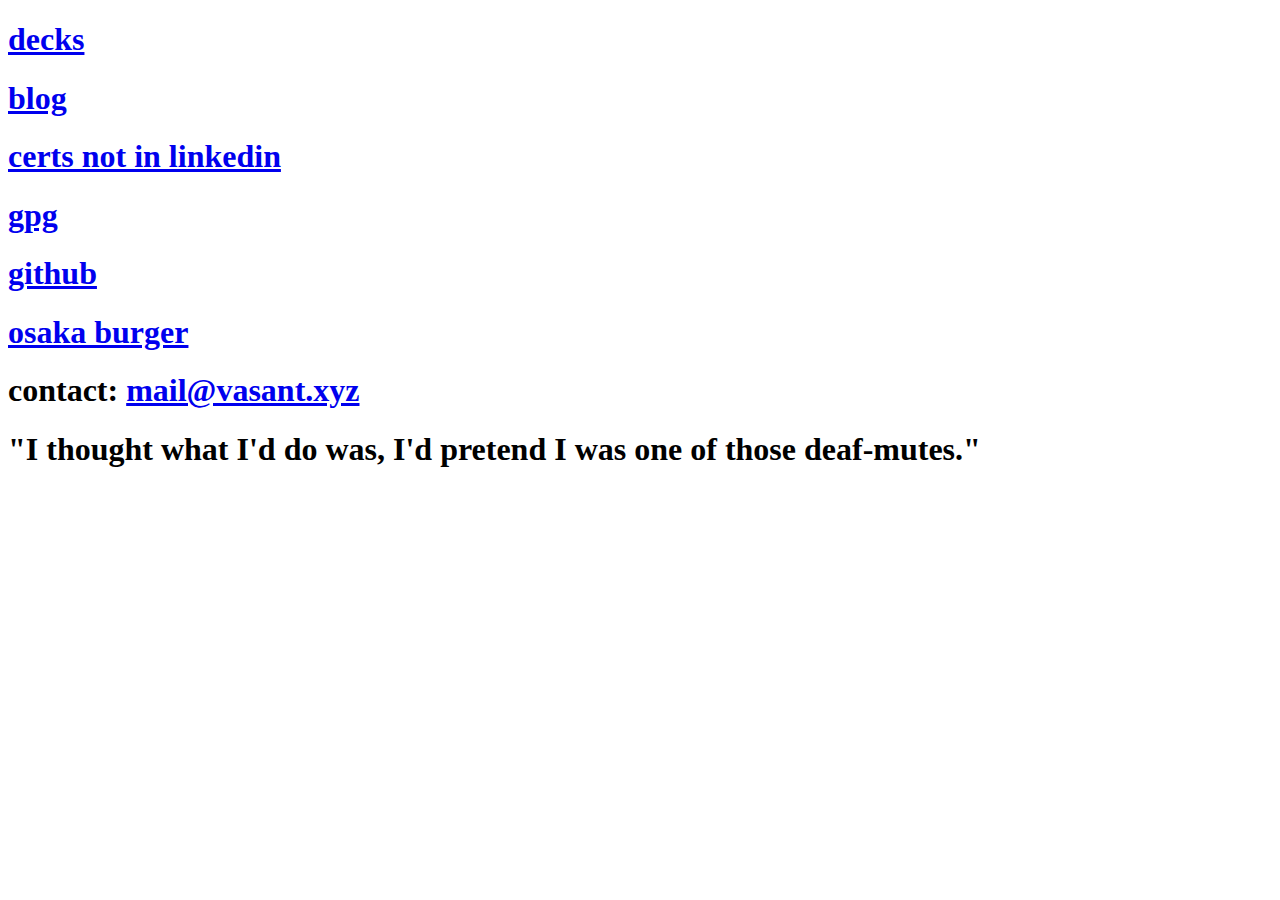
==== index.html @ 7d8c3b7f "add github" ====
<!DOCTYPE html>
<html lang="en">
  <head>
    <meta charset="UTF-8" />
    <meta http-equiv="X-UA-Compatible" content="IE=edge" />
    <meta name="viewport" content="width=device-width, initial-scale=1.0" />
    <title>pz // vasant dot xyz</title>
    <link
      rel="apple-touch-icon"
      sizes="180x180"
      href="/img/apple-touch-icon.png"
    />
    <link
      rel="icon"
      type="image/png"
      sizes="32x32"
      href="/img/favicon-32x32.png"
    />
    <link
      rel="icon"
      type="image/png"
      sizes="16x16"
      href="/img/favicon-16x16.png"
    />
    <link rel="manifest" href="img/site.webmanifest" />
  </head>
  <body>
  <h1><a href="decks/index.html">decks</a></h1>  
  <h1><a href="https://blog.vasant.xyz">blog</a></h1>
  <h1><a href="certs.html">certs not in linkedin</a></h1>
  <h1><a href="gpg.html">gpg</a></h1>
  <h1><a href="https://github.com/tsanva/">github</a></h1>
  <h1><a href="/img/osaka-burger.jpg">osaka burger</a></h1>
  <h1>contact: <a href = "mailto: mail@vasant.xyz">mail@vasant.xyz</a></h1>
  <h1>"I thought what I'd do was, I'd pretend I was one of those deaf-mutes."</h1>
</body>
</html>
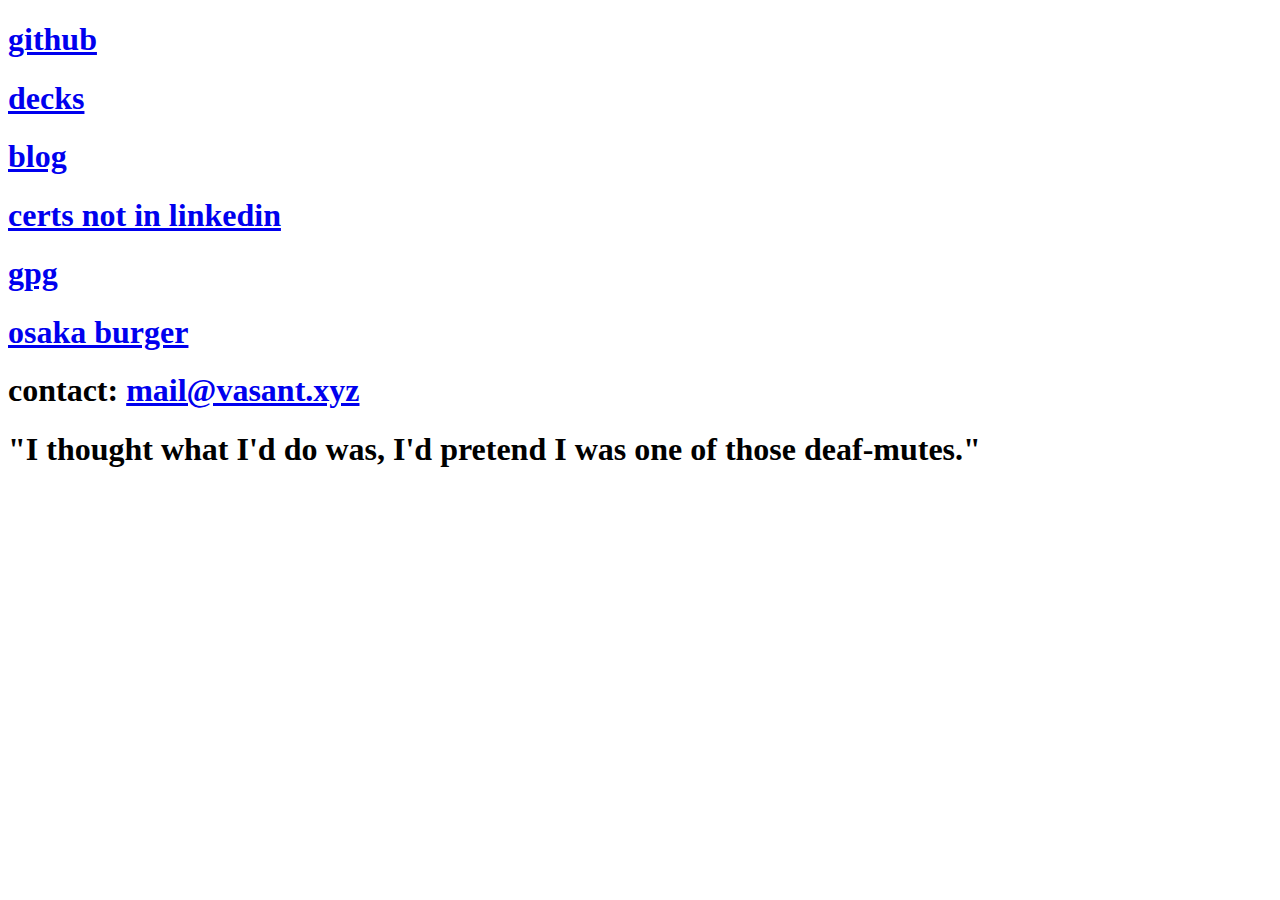
==== commit 67240cdb: "reorder" ====
--- a/index.html
+++ b/index.html
@@ -25,11 +25,11 @@
     <link rel="manifest" href="img/site.webmanifest" />
   </head>
   <body>
+  <h1><a href="https://github.com/tsanva/">github</a></h1>
   <h1><a href="decks/index.html">decks</a></h1>  
   <h1><a href="https://blog.vasant.xyz">blog</a></h1>
   <h1><a href="certs.html">certs not in linkedin</a></h1>
   <h1><a href="gpg.html">gpg</a></h1>
-  <h1><a href="https://github.com/tsanva/">github</a></h1>
   <h1><a href="/img/osaka-burger.jpg">osaka burger</a></h1>
   <h1>contact: <a href = "mailto: mail@vasant.xyz">mail@vasant.xyz</a></h1>
   <h1>"I thought what I'd do was, I'd pretend I was one of those deaf-mutes."</h1>
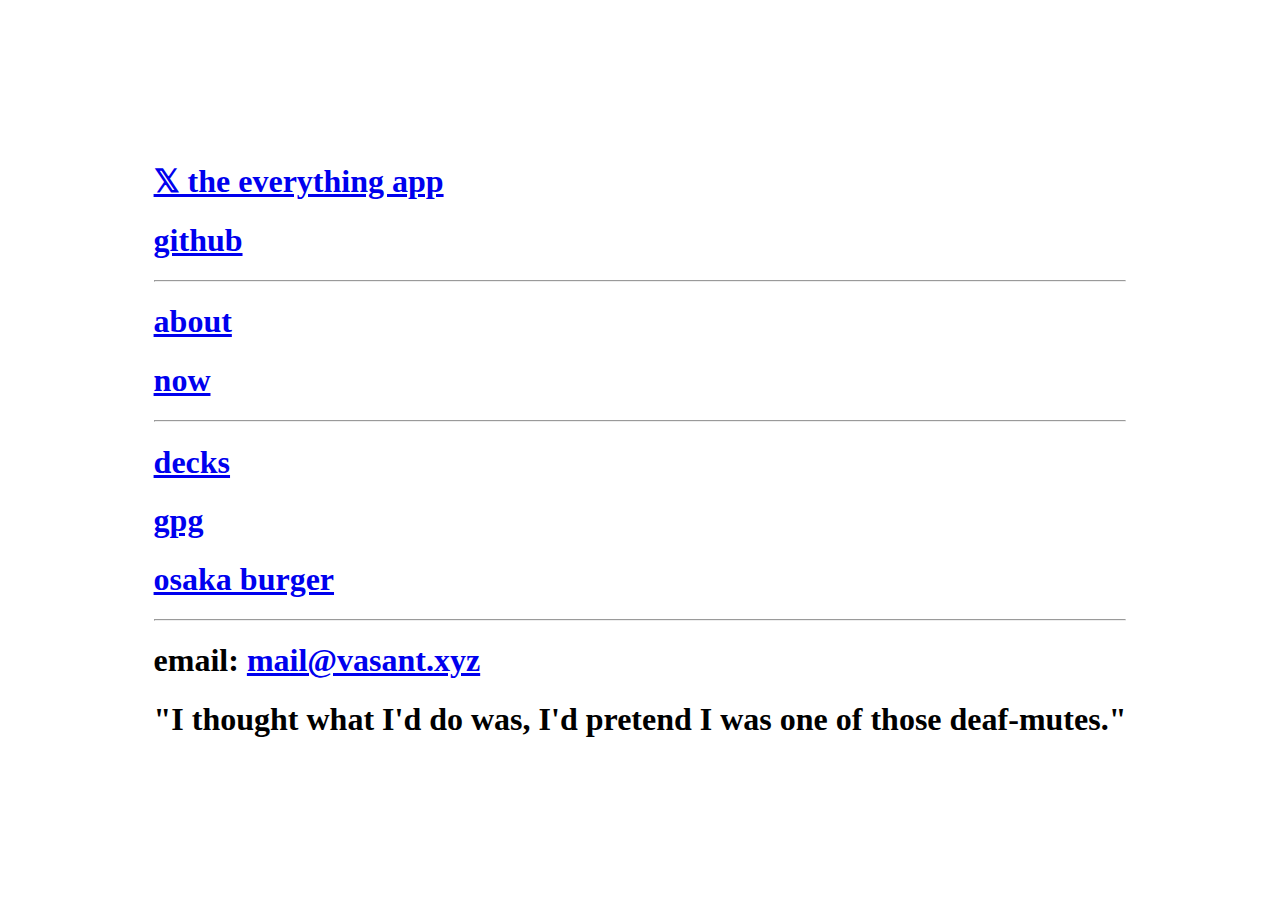
==== commit d2493a7f: "add about and now. add little css" ====
--- a/index.html
+++ b/index.html
@@ -1,37 +1,34 @@
 <!DOCTYPE html>
 <html lang="en">
-  <head>
-    <meta charset="UTF-8" />
-    <meta http-equiv="X-UA-Compatible" content="IE=edge" />
-    <meta name="viewport" content="width=device-width, initial-scale=1.0" />
-    <title>pz // vasant dot xyz</title>
-    <link
-      rel="apple-touch-icon"
-      sizes="180x180"
-      href="/img/apple-touch-icon.png"
-    />
-    <link
-      rel="icon"
-      type="image/png"
-      sizes="32x32"
-      href="/img/favicon-32x32.png"
-    />
-    <link
-      rel="icon"
-      type="image/png"
-      sizes="16x16"
-      href="/img/favicon-16x16.png"
-    />
-    <link rel="manifest" href="img/site.webmanifest" />
-  </head>
-  <body>
-  <h1><a href="https://github.com/tsanva/">github</a></h1>
-  <h1><a href="decks/index.html">decks</a></h1>  
-  <h1><a href="https://blog.vasant.xyz">blog</a></h1>
-  <h1><a href="certs.html">certs not in linkedin</a></h1>
-  <h1><a href="gpg.html">gpg</a></h1>
-  <h1><a href="/img/osaka-burger.jpg">osaka burger</a></h1>
-  <h1>contact: <a href = "mailto: mail@vasant.xyz">mail@vasant.xyz</a></h1>
-  <h1>"I thought what I'd do was, I'd pretend I was one of those deaf-mutes."</h1>
+
+<head>
+  <meta charset="UTF-8" />
+  <meta http-equiv="X-UA-Compatible" content="IE=edge" />
+  <meta name="viewport" content="width=device-width, initial-scale=1.0" />
+  <title>pz</title>
+  <link rel="apple-touch-icon" sizes="180x180" href="/img/apple-touch-icon.png" />
+  <link rel="icon" type="image/png" sizes="32x32" href="/img/favicon-32x32.png" />
+  <link rel="icon" type="image/png" sizes="16x16" href="/img/favicon-16x16.png" />
+  <link rel="manifest" href="img/site.webmanifest" />
+  <link rel="stylesheet" type="text/css" href="/css/styles.css">
+</head>
+
+<body>
+  <div class="content-box">
+    <h1><a href="https://x.com/tsanva/">𝕏 the everything app</a></h1>
+    <h1><a href="https://github.com/tsanva/">github</a></h1>
+    <hr>
+    <h1><a href="about.html">about</a></h1>
+    <h1><a href="now/">now</a></h1>
+    <hr>
+    <h1><a href="decks/">decks</a></h1>
+    <!-- <h1><a href="certs.html">certs not in linkedin</a></h1> -->
+    <h1><a href="gpg.html">gpg</a></h1>
+    <h1><a href="/img/osaka-burger.jpg">osaka burger</a></h1>
+    <hr>
+    <h1>email: <a href="mailto: mail@vasant.xyz">mail@vasant.xyz</a></h1>
+    <h1>"I thought what I'd do was, I'd pretend I was one of those deaf-mutes."</h1>
+  </div>
 </body>
-</html>
+
+</html>--- a/css/styles.css
+++ b/css/styles.css
@@ -0,0 +1,25 @@
+body {
+  display: flex;
+  flex-direction: column;
+  align-items: center;
+  justify-content: center;
+  min-height: 100vh;
+  margin: 0;
+}
+
+.content-box {
+  text-align: left;
+  min-width: 50%;
+  max-width: 100%;
+  padding: 20px;
+  box-sizing: border-box;
+}
+
+.content-image {
+  max-width: 100%;
+}
+
+* {
+  overflow-wrap: break-word;
+  word-wrap: break-word;
+}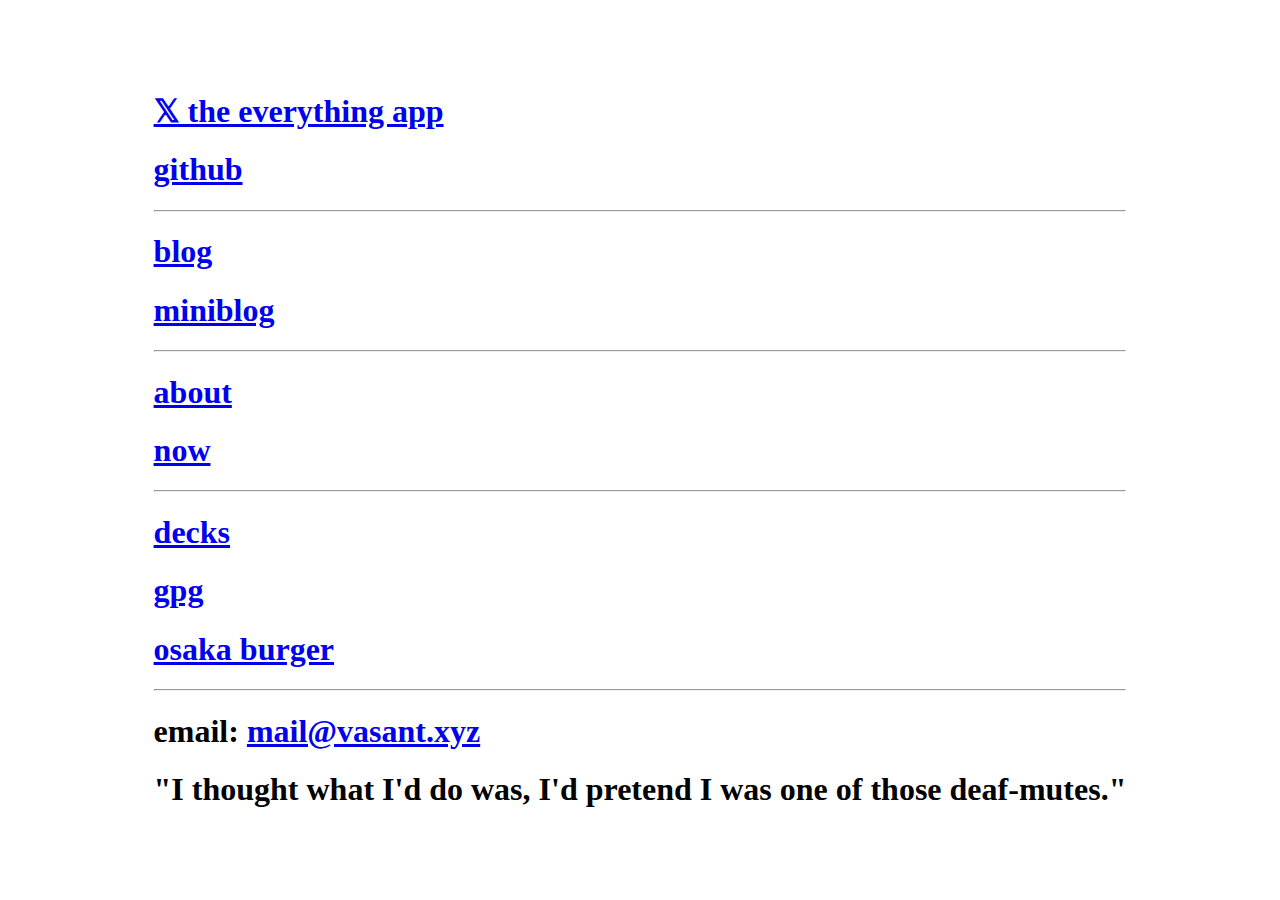
==== commit 4408d7fa: "add blog and miniblog. remove windows line ending. anchors tidying" ====
--- a/index.html
+++ b/index.html
@@ -5,7 +5,7 @@
   <meta charset="UTF-8" />
   <meta http-equiv="X-UA-Compatible" content="IE=edge" />
   <meta name="viewport" content="width=device-width, initial-scale=1.0" />
-  <title>pz</title>
+  <title>bag of bags</title>
   <link rel="apple-touch-icon" sizes="180x180" href="/img/apple-touch-icon.png" />
   <link rel="icon" type="image/png" sizes="32x32" href="/img/favicon-32x32.png" />
   <link rel="icon" type="image/png" sizes="16x16" href="/img/favicon-16x16.png" />
@@ -18,12 +18,15 @@
     <h1><a href="https://x.com/tsanva/">𝕏 the everything app</a></h1>
     <h1><a href="https://github.com/tsanva/">github</a></h1>
     <hr>
-    <h1><a href="about.html">about</a></h1>
-    <h1><a href="now/">now</a></h1>
+    <h1><a href="https://blog.vasant.xyz">blog</a></h1>
+    <h1><a href="https://streams.place/vasant">miniblog</a></h1>
+    <hr>
+    <h1><a href="about">about</a></h1>
+    <h1><a href="now">now</a></h1>
     <hr>
     <h1><a href="decks/">decks</a></h1>
     <!-- <h1><a href="certs.html">certs not in linkedin</a></h1> -->
-    <h1><a href="gpg.html">gpg</a></h1>
+    <h1><a href="gpg">gpg</a></h1>
     <h1><a href="/img/osaka-burger.jpg">osaka burger</a></h1>
     <hr>
     <h1>email: <a href="mailto: mail@vasant.xyz">mail@vasant.xyz</a></h1>
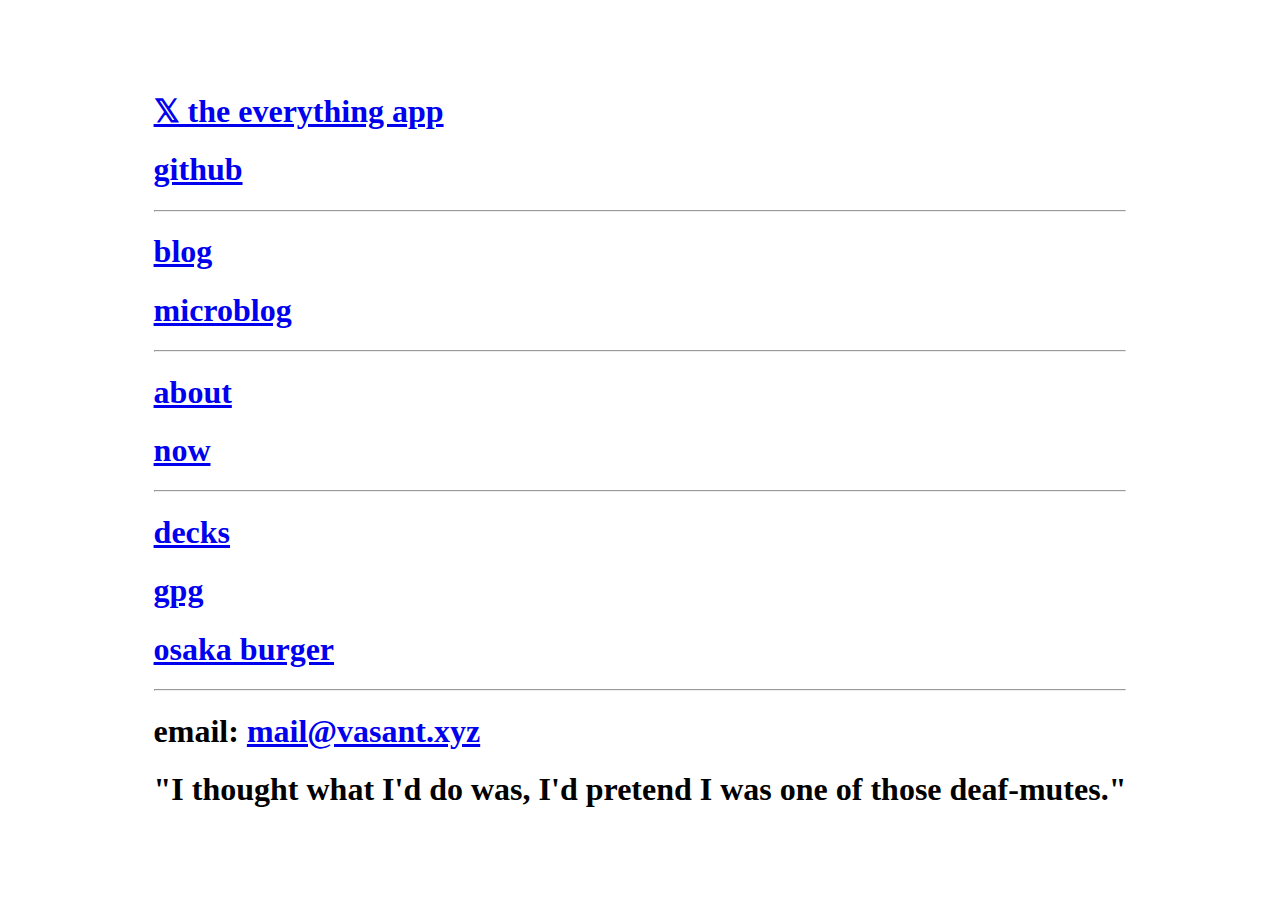
==== commit e748e8fd: "change miniblog to microblog lol" ====
--- a/index.html
+++ b/index.html
@@ -19,7 +19,7 @@
     <h1><a href="https://github.com/tsanva/">github</a></h1>
     <hr>
     <h1><a href="https://blog.vasant.xyz">blog</a></h1>
-    <h1><a href="https://streams.place/vasant">miniblog</a></h1>
+    <h1><a href="https://streams.place/vasant">microblog</a></h1>
     <hr>
     <h1><a href="about">about</a></h1>
     <h1><a href="now">now</a></h1>
@@ -34,4 +34,4 @@
   </div>
 </body>
 
-</html>+</html>
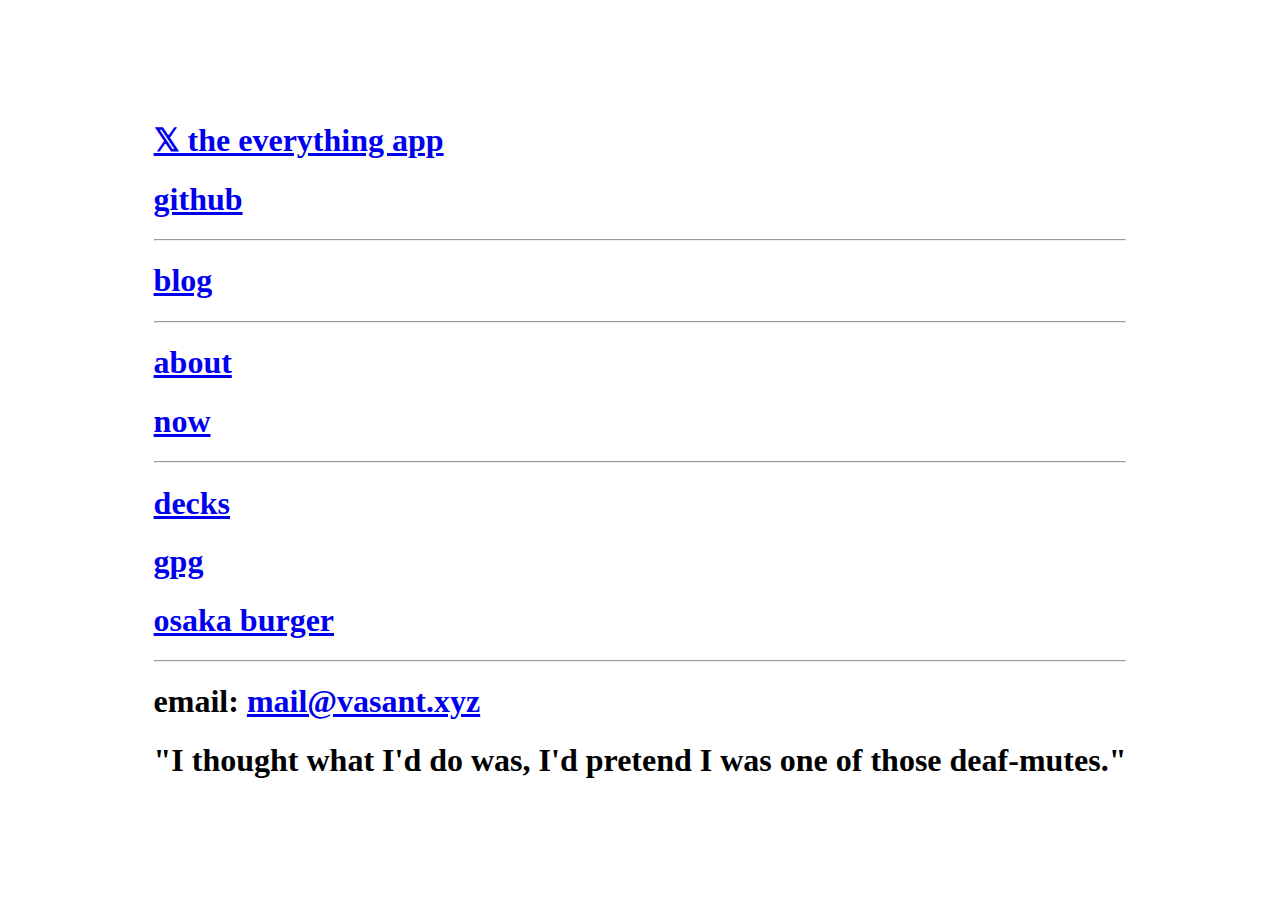
==== commit da1ed57c: "remove microblog" ====
--- a/index.html
+++ b/index.html
@@ -1,37 +1,53 @@
-<!DOCTYPE html>
+<!doctype html>
 <html lang="en">
+    <head>
+        <meta charset="UTF-8" />
+        <meta http-equiv="X-UA-Compatible" content="IE=edge" />
+        <meta name="viewport" content="width=device-width, initial-scale=1.0" />
+        <title>bag of bags</title>
+        <link
+            rel="apple-touch-icon"
+            sizes="180x180"
+            href="/img/apple-touch-icon.png"
+        />
+        <link
+            rel="icon"
+            type="image/png"
+            sizes="32x32"
+            href="/img/favicon-32x32.png"
+        />
+        <link
+            rel="icon"
+            type="image/png"
+            sizes="16x16"
+            href="/img/favicon-16x16.png"
+        />
+        <link rel="manifest" href="img/site.webmanifest" />
+        <link rel="stylesheet" type="text/css" href="/css/styles.css" />
+    </head>
 
-<head>
-  <meta charset="UTF-8" />
-  <meta http-equiv="X-UA-Compatible" content="IE=edge" />
-  <meta name="viewport" content="width=device-width, initial-scale=1.0" />
-  <title>bag of bags</title>
-  <link rel="apple-touch-icon" sizes="180x180" href="/img/apple-touch-icon.png" />
-  <link rel="icon" type="image/png" sizes="32x32" href="/img/favicon-32x32.png" />
-  <link rel="icon" type="image/png" sizes="16x16" href="/img/favicon-16x16.png" />
-  <link rel="manifest" href="img/site.webmanifest" />
-  <link rel="stylesheet" type="text/css" href="/css/styles.css">
-</head>
-
-<body>
-  <div class="content-box">
-    <h1><a href="https://x.com/tsanva/">𝕏 the everything app</a></h1>
-    <h1><a href="https://github.com/tsanva/">github</a></h1>
-    <hr>
-    <h1><a href="https://blog.vasant.xyz">blog</a></h1>
-    <h1><a href="https://streams.place/vasant">microblog</a></h1>
-    <hr>
-    <h1><a href="about">about</a></h1>
-    <h1><a href="now">now</a></h1>
-    <hr>
-    <h1><a href="decks/">decks</a></h1>
-    <!-- <h1><a href="certs.html">certs not in linkedin</a></h1> -->
-    <h1><a href="gpg">gpg</a></h1>
-    <h1><a href="/img/osaka-burger.jpg">osaka burger</a></h1>
-    <hr>
-    <h1>email: <a href="mailto: mail@vasant.xyz">mail@vasant.xyz</a></h1>
-    <h1>"I thought what I'd do was, I'd pretend I was one of those deaf-mutes."</h1>
-  </div>
-</body>
-
+    <body>
+        <div class="content-box">
+            <h1><a href="https://x.com/tsanva/">𝕏 the everything app</a></h1>
+            <h1><a href="https://github.com/tsanva/">github</a></h1>
+            <hr />
+            <h1><a href="https://blog.vasant.xyz">blog</a></h1>
+            <hr />
+            <h1><a href="about">about</a></h1>
+            <h1><a href="now">now</a></h1>
+            <hr />
+            <h1><a href="decks/">decks</a></h1>
+            <!-- <h1><a href="certs.html">certs not in linkedin</a></h1> -->
+            <h1><a href="gpg">gpg</a></h1>
+            <h1><a href="/img/osaka-burger.jpg">osaka burger</a></h1>
+            <hr />
+            <h1>
+                email: <a href="mailto: mail@vasant.xyz">mail@vasant.xyz</a>
+            </h1>
+            <h1>
+                "I thought what I'd do was, I'd pretend I was one of those
+                deaf-mutes."
+            </h1>
+        </div>
+    </body>
 </html>
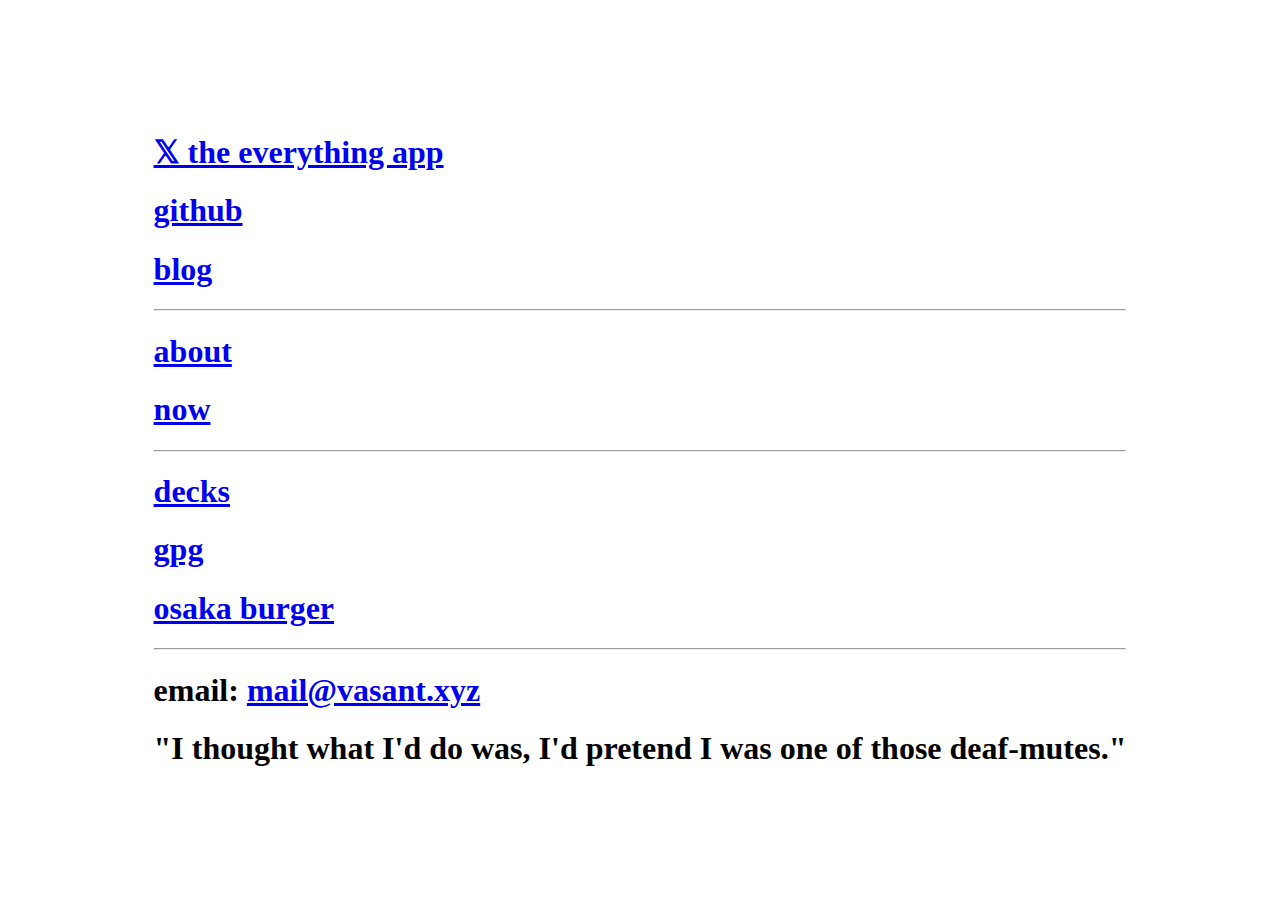
==== commit 5af9eb00: "merge categories" ====
--- a/index.html
+++ b/index.html
@@ -30,7 +30,6 @@
         <div class="content-box">
             <h1><a href="https://x.com/tsanva/">𝕏 the everything app</a></h1>
             <h1><a href="https://github.com/tsanva/">github</a></h1>
-            <hr />
             <h1><a href="https://blog.vasant.xyz">blog</a></h1>
             <hr />
             <h1><a href="about">about</a></h1>
